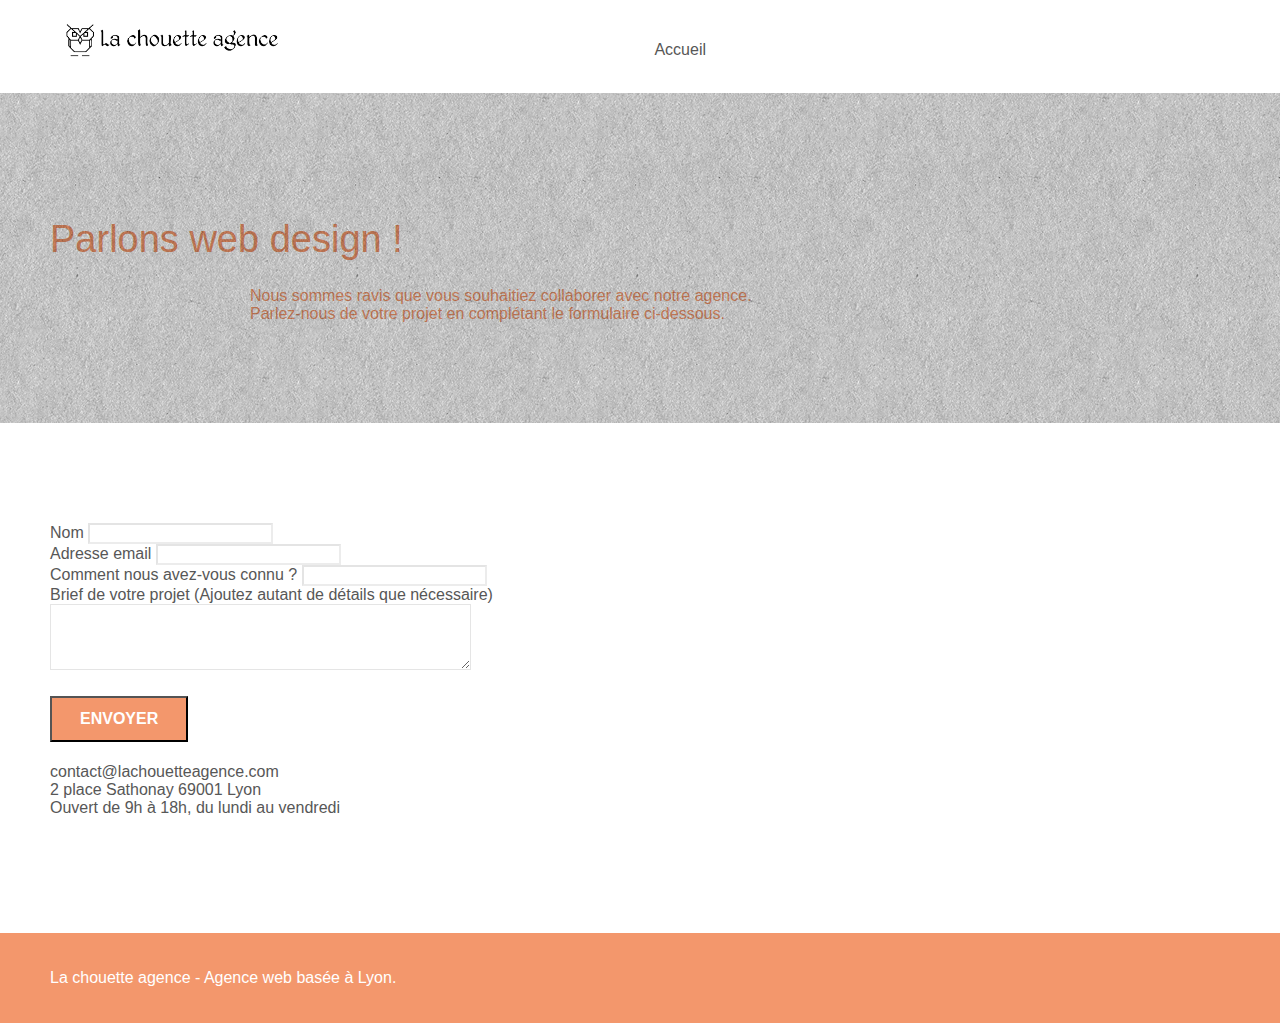
==== page2.html @ fe87b33d "init" ====
<!doctype html>
<html lang="fr">
<head>
    <meta charset="utf-8">
	<meta name="description" content="La chouette agence est une agence de web design qui aide les entreprises à devenir attracrives et visibles sur internet.">
    <meta name="viewport" content="width=device-width, initial-scale=1.0, viewport-fit=cover">
    <link rel="shortcut icon" type="image/png" href="favicon.jpg">
    
	<link rel="stylesheet" type="text/css" href="./css/bootstrap.min.css">
	<link rel="stylesheet" type="text/css" href="style.css">
	<link rel="stylesheet" type="text/css" href="./css/font-awesome.min.css">
	<link rel="stylesheet" type="text/css" href="./css/et-line.min.css">
	
    
	<script src="./js/jquery-2.1.0.min.js"></script>
	<script src="./js/bootstrap.min.js"></script>
	<script src="./js/blocs.min.js"></script>
	<script src="./js/jqBootstrapValidation.js"></script>
	<script src="./js/formHandler.js"></script>
    <title>La chouette agence contact</title>

    
<!-- Analytics -->
 
<!-- Analytics END -->
    
</head>
<body>
<!-- Principal conteneur -->
<main>
    
<!-- bloc-0 -->
<header>
	<div class="bloc bgc-white l-bloc " id="bloc-0">
		<div class="container bloc-sm">
			<nav class="navbar row">
				<div class="navbar-header">
					<a class="navbar-brand" href="index.html"><img src="img/la-chouette-agence.png" alt="atlanta web design logo" height="40" /></a>
				</div>
				<div class="collapse navbar-collapse navbar-1 special-dropdown-nav">
					<ul class="site-navigation nav navbar-nav">
						<li>
							<a href="index.html">Accueil</a>
						</li>
					</ul>
				</div>
			</nav>
		</div>
	</div>
</header>
<!-- bloc-0 END -->

<!-- bloc-6 -->
<section id="bloc1">
	<div class="bloc bg-dots-bg bg-repeat bgc-atomic-tangerine d-bloc bloc-bg-texture texture-paper" id="bloc-6">
		<div class="container bloc-lg">
			<div class="row">
				<div class="col-sm-12">
					<h1 class="text-center hero-bloc-text tc-white">
						Parlons web design !
					</h1>
					<p class="text-center mg-lg tc-white tight-width-whitespace">
						Nous sommes ravis que vous souhaitiez collaborer avec notre agence.<br>
						Parlez-nous de votre projet en complétant le formulaire ci-dessous.
					</p>
				</div>
			</div>
		</div>
	</div>
</section>
<!-- bloc-6 END -->

<!-- bloc-7 -->
<section id="Bloc2">
	<div class="bloc bgc-white l-bloc" id="bloc-7">
		<div class="container bloc-lg">
			<div class="row">
				<div class="col-sm-6">
					<form id="form_1" novalidate success-msg="Your message has been sent." fail-msg="Sorry it seems that our mail server is not responding, Sorry for the inconvenience!">
						<div class="form-group">
							<label>
								Nom
							</label>
							<input id="name" class="form-control" required />
						</div>
						<div class="form-group">
							<label>
								Adresse email
							</label>
							<input id="email" class="form-control" type="email" required />
						</div>
						<div class="form-group">
							<label>
								Comment nous avez-vous connu ?
							</label>
							<input class="form-control" type="email" required id="input_504" />
						</div>
						<div class="form-group">
							<label>
								Brief de votre projet (Ajoutez autant de détails que nécessaire)<br>
							</label><textarea id="message" class="form-control" rows="4" cols="50" required></textarea>
						</div> 
						<button class="bloc-button btn btn-lg btn-block cta-hero btn-atomic-tangerine" type="submit">
							Envoyer
						</button>
					</form>
				</div>
				<div class="col-sm-6">
					<p>
						contact@lachouetteagence.com<br>2 place Sathonay 69001 Lyon<br>Ouvert de 9h à 18h, du lundi au vendredi<br>
					</p>
				</div>
			</div>
		</div>
	</div>
</section>
<!-- bloc-7 END -->

<!-- ScrollToTop Button -->
<a class="bloc-button btn btn-d scrollToTop" onclick="scrollToTarget('1')"><span class="fa fa-chevron-up"></span></a>
<!-- ScrollToTop Button END-->


<!-- Footer - bloc-8 -->
<footer">
	<div class="bloc bgc-atomic-tangerine d-bloc" id="bloc-8">
		<div class="container bloc-sm">
			<div class="row">
				<div class="col-sm-12">
					<p class="text-center white">
						La chouette agence - Agence web basée à Lyon.<br>
					</p>
					<div class="row row-no-gutters social">
						<div class="col-sm-3">
							<div class="text-center">
								<a class="social" href="index.html"><span class="fa fa-twitter icon-md"></span></a>
							</div>
						</div>
						<div class="col-sm-3">
							<div class="text-center">
								<a class="social" href="index.html"><span class="fa fa-facebook icon-md"></span></a>
							</div>
						</div>
						<div class="col-sm-3">
							<div class="text-center">
								<a class="social" href="index.html"><span class="fa fa-dribbble icon-md"></span></a>
							</div>
						</div>
						<div class="col-sm-3">
							<div class="text-center">
								<a class="social" href="index.html"><span class="fa fa-instagram icon-md"></span></a>
							</div>
						</div>
					</div>
				</div>
			</div>
		</div>
	</div>
</footer>
<!-- Footer - bloc-8 END -->

</main>
<!-- Principal conteneur END -->
    

</body>
</html>
---- style.css ----
body {
    margin: 0;
    padding: 0;
    background: #FFF;
    overflow-x: hidden;
    -webkit-font-smoothing: antialiased;
    -moz-osx-font-smoothing: grayscale;
}

a,
button {
    transition: all .3s ease-in-out;
    outline: none!important;
}

a:hover {
    text-decoration: none;
    cursor: pointer;
}

#page-loading-blocs-notifaction {
    position: fixed;
    top: 0;
    bottom: 0;
    width: 100%;
    z-index: 100000;
    background: #FFFFFF url("img/pageload-spinner.gif") no-repeat center center;
}

.bloc {
    width: 100%;
    clear: both;
    background: 50% 50% no-repeat;
    padding: 0 50px;
    -webkit-background-size: cover;
    -moz-background-size: cover;
    -o-background-size: cover;
    background-size: cover;
    position: relative;
}

.bloc .container {
    padding-left: 0;
    padding-right: 0;
}

.bloc-lg {
    padding: 100px 50px;
}

.bloc-md {
    padding: 50px;
}

.bloc-sm {
    padding: 20px 50px;
}

.bg-center,
.bg-l-edge,
.bg-r-edge,
.bg-t-edge,
.bg-b-edge,
.bg-tl-edge,
.bg-bl-edge,
.bg-tr-edge,
.bg-br-edge,
.bg-repeat {
    -webkit-background-size: auto!important;
    -moz-background-size: auto!important;
    -o-background-size: auto!important;
    background-size: auto!important;
}

.bg-repeat {
    background: repeat;
}

.bg-t-edge {
    background: top no-repeat;
}

.bloc-bg-texture::before {
    content: "";
    background-size: 2px 2px;
    position: absolute;
    top: 0;
    bottom: 0;
    left: 0;
    right: 0;
}

.texture-paper::before {
    background: url("img/texture-paper.png");
    background-size: 280px 280px;
}

.b-parallax {
    background-attachment: fixed;
}

.d-bloc {
    color: rgba(255, 255, 255, .7);
}

.d-bloc button:hover {
    color: rgba(255, 255, 255, .9);
}

.d-bloc .icon-round,
.d-bloc .icon-square,
.d-bloc .icon-rounded,
.d-bloc .icon-semi-rounded-a,
.d-bloc .icon-semi-rounded-b {
    border-color: rgba(255, 255, 255, .9);
}

.d-bloc .divider-h span {
    border-color: rgba(255, 255, 255, .2);
}

.d-bloc .a-btn,
.d-bloc .navbar a,
.d-bloc .navbar-brand,
.d-bloc a .icon-sm,
.d-bloc a .icon-md,
.d-bloc a .icon-lg,
.d-bloc a .icon-xl,
.d-bloc h1 a,
.d-bloc h2 a,
.d-bloc h3 a,
.d-bloc h4 a,
.d-bloc h5 a,
.d-bloc h6 a,
.d-bloc p a {
    color: rgba(255, 255, 255, .6);
}

.d-bloc .a-btn:hover,
.d-bloc .navbar a:hover,
.d-bloc .navbar-brand:hover,
.d-bloc a:hover .icon-sm,
.d-bloc a:hover .icon-md,
.d-bloc a:hover .icon-lg,
.d-bloc a:hover .icon-xl,
.d-bloc h1 a:hover,
.d-bloc h2 a:hover,
.d-bloc h3 a:hover,
.d-bloc h4 a:hover,
.d-bloc h5 a:hover,
.d-bloc h6 a:hover,
.d-bloc p a:hover {
    color: rgba(255, 255, 255, 1);
}

.d-bloc .navbar-toggle .icon-bar {
    background: rgba(255, 255, 255, 1);
}

.d-bloc .btn-wire,
.d-bloc .btn-wire:hover {
    color: rgba(255, 255, 255, 1);
    border-color: rgba(255, 255, 255, 1);
}

.d-bloc .panel {
    color: rgba(0, 0, 0, .5);
}

.d-bloc .panel button:hover {
    color: rgba(0, 0, 0, .7);
}

.d-bloc .panel icon {
    border-color: rgba(0, 0, 0, .7);
}

.d-bloc .panel .divider-h span {
    border-color: rgba(0, 0, 0, .1);
}

.d-bloc .panel .a-btn {
    color: rgba(0, 0, 0, .6);
}

.d-bloc .panel .a-btn:hover {
    color: rgba(0, 0, 0, 1);
}

.d-bloc .panel .btn-wire,
.d-bloc .panel .btn-wire:hover {
    color: rgba(0, 0, 0, .7);
    border-color: rgba(0, 0, 0, .3);
}

.d-bloc .panel,
.l-bloc {
    color: rgba(0, 0, 0, .5);
}

.d-bloc .panel button:hover,
.l-bloc button:hover {
    color: rgba(0, 0, 0, .7);
}

.l-bloc .icon-round,
.l-bloc .icon-square,
.l-bloc .icon-rounded,
.l-bloc .icon-semi-rounded-a,
.l-bloc .icon-semi-rounded-b {
    border-color: rgba(0, 0, 0, .7);
}

.d-bloc .panel .divider-h span,
.l-bloc .divider-h span {
    border-color: rgba(0, 0, 0, .1);
}

.d-bloc .panel .a-btn,
.l-bloc .a-btn,
.l-bloc .navbar a,
.l-bloc .navbar-brand,
.l-bloc a .icon-sm,
.l-bloc a .icon-md,
.l-bloc a .icon-lg,
.l-bloc a .icon-xl,
.l-bloc h1 a,
.l-bloc h2 a,
.l-bloc h3 a,
.l-bloc h4 a,
.l-bloc h5 a,
.l-bloc h6 a,
.l-bloc p a {
    color: rgba(0, 0, 0, .6);
}

.d-bloc .panel .a-btn:hover,
.l-bloc .a-btn:hover,
.l-bloc .navbar a:hover,
.l-bloc .navbar-brand:hover,
.l-bloc a:hover .icon-sm,
.l-bloc a:hover .icon-md,
.l-bloc a:hover .icon-lg,
.l-bloc a:hover .icon-xl,
.l-bloc h1 a:hover,
.l-bloc h2 a:hover,
.l-bloc h3 a:hover,
.l-bloc h4 a:hover,
.l-bloc h5 a:hover,
.l-bloc h6 a:hover,
.l-bloc p a:hover {
    color: rgba(0, 0, 0, 1);
}

.l-bloc .navbar-toggle .icon-bar {
    color: rgba(0, 0, 0, .6);
}

.d-bloc .panel .btn-wire,
.d-bloc .panel .btn-wire:hover,
.l-bloc .btn-wire,
.l-bloc .btn-wire:hover {
    color: rgba(0, 0, 0, .7);
    border-color: rgba(0, 0, 0, .3);
}

.voffset {
    margin-top: 30px;
}

.voffset-lg {
    margin-top: 80px;
}

.row-no-gutters {
    margin-right: 0;
    margin-left: 0;
}

.présentation p
{
    font-size: 145%;
    width: 60%;
    margin: auto;
    margin-bottom: 20px;
}

.text2 p
{
    font-size: 145%;
    width: 85%;
    margin: auto;
}
.text4 p
{
    font-size: 155%;
    width: 42%;
    margin: auto;

}
#text3 p 
{
    font-size: inherit;
}

.row.row-no-gutters > [class^="col-"],
.row.row-no-gutters > [class*=" col-"] {
    padding-right: 0;
    padding-left: 0;
}

#bloc-1-hero h1 {
    font-size: 32px;
}

.navbar {
    margin-bottom: 0;
    z-index: 1;
}

.navbar-brand {
    height: auto;
    padding: 3px 15px;
    font-size: 25px;
    font-weight: normal;
    font-weight: 600;
    line-height: 44px;
}

.navbar-brand img {
    max-height: 200px;
    margin: 0 5px 0 0;
    display: inline;
}

.navbar-brand img[src$=svg] {
    min-width: 100px;
}

.nav-center .navbar-brand img {
    margin: 0;
}

.navbar .nav {
    padding-top: 2px;
    margin-right: -16px;
    float: right;
    z-index: 1;
}
.navbar .nav a 
{
    text-decoration: none;
}

.nav > li {
    float: left;
    margin-top: 4px;
    font-size: 16px;
    list-style-type: none
}

.navbar-nav .open .dropdown-menu > li > a {
    text-align: inherit;
}

.nav > li a:hover,
.nav > li a:focus {
    background: transparent;
}

.navbar-toggle {
    margin: 10px 10px 0 0;
    border: 0px;
}

.navbar-toggle:hover {
    background: transparent!important;
}

.navbar-toggle .icon-bar {
    background-color: rgba(0, 0, 0, .5);
    width: 26px;
}

.nav-invert .navbar .nav {
    float: left;
}

.nav-invert .navbar-header,
.nav-invert .navbar-brand {
    float: right;
    position: relative;
    z-index: 2;
}

@media (min-width: 768px) {
    .site-navigation {
        position: absolute;
        top: 50%;
        right: 50%;
        margin: auto;
        transform: translate(0, -50%);
        -webkit-transform: translateY(-50%);
    }
    .nav > li .dropdown-menu a,
    .nav > li .dropdown-menu a:hover {
        color: #484848;
    }
    .nav-invert .site-navigation {
        left: 0;
        right: 0;
    }
    .nav-center {
        text-align: center;
    }
    .nav-center .navbar-header {
        width: 100%;
    }
    .nav-center .navbar-header,
    .nav-center .navbar-brand,
    .nav-center .nav > li {
        float: none;
        display: inline-block;
    }
    .nav-center .site-navigation {
        position: relative;
        width: 100%;
        right: 0;
        margin-right: 0px;
        margin-top: 20px;
    }
    .nav-center.mini-nav .navbar-toggle {
        float: none;
        margin: 10px auto 0;
    }
}

.nav > li > .dropdown a {
    background: none!important;
    display: block;
    padding: 14px 15px;
}

nav .caret {
    margin: 0 5px;
}

.dropdown-menu .dropdown-menu {
    top: -8px;
    left: 100%;
}

.dropdown-menu .dropmenu-flow-right {
    top: 100%;
    left: 0;
    margin-left: -1px;
    border-top-left-radius: 0;
    border-top-right-radius: 0;
}

.dropdown-menu .dropdown span {
    border: 4px solid black;
    border-top-color: transparent;
    border-right-color: transparent;
    border-bottom-color: transparent;
    margin: 6px -5px 0 0!important;
    float: right;
}

.mg-md {
    margin-top: 10px;
    margin-bottom: 20px;
}

.mg-lg {
    margin-top: 10px;
    margin-bottom: 40px;
}

.btn {
    margin: 0 5px 5px 0;
}

.btn.pull-right {
    margin: 0 0 5px 5px;
}

.btn-d,
.btn-d:hover,
.btn-d:focus {
    color: #FFF;
    background: rgba(0, 0, 0, .3);
}

button {
    outline: none!important;
}

.btn-rd {
    border-radius: 40px;
}

.btn-clean {
    border: 1px solid rgba(0, 0, 0, .08);
    border-bottom-color: rgba(0, 0, 0, .1);
    text-shadow: 0 1px 0 rgba(0, 0, 1, .1);
    box-shadow: 0 1px 3px rgba(0, 0, 1, .25), inset 0 1px 0 0 rgba(255, 255, 255, .15);
}

.icon-md {
    font-size: 30px!important;
}

.icon-lg {
    font-size: 60px!important;
}

.sm-shadow {
    text-shadow: 0 1px 2px rgba(0, 0, 0, .3);
}

.panel-sq,
.panel-sq .panel-heading,
.panel-sq .panel-footer {
    border-radius: 0;
}

.panel-rd {
    border-radius: 30px;
}

.panel-rd .panel-heading {
    border-radius: 29px 29px 0 0;
}

.panel-rd .panel-footer {
    border-radius: 0 0 29px 29px;
}

.form-control {
    border-color: rgba(0, 0, 0, .1);
    box-shadow: none;
}

.scrollToTop {
    width: 40px;
    height: 40px;
    position: fixed;
    bottom: 20px;
    right: 20px;
    opacity: 0;
    z-index: 500;
    transition: all .3s ease-in-out;
}

.scrollToTop span {
    margin-top: 6px;
}

.showScrollTop {
    font-size: 14px;
    opacity: 1;
}

a[data-lightbox] {
    position: relative;
    display: block;
    text-align: center;
}

a[data-lightbox]:hover::before {
    content: "+";
    font-family: "HelveticaNeue-Light", "Helvetica Neue Light", "Helvetica Neue", Helvetica, Arial;
    font-size: 32px;
    width: 50px;
    height: 50px;
    margin-left: -25px;
    border-radius: 50%;
    background: rgba(0, 0, 0, .6);
    color: #FFF;
    font-weight: 100;
    z-index: 1;
    position: absolute;
    top: 50%;
    transform: translateY(-50%);
    -webkit-transform: translateY(-50%);
}

a[data-lightbox]:hover img {
    opacity: 0.6;
    -webkit-animation-fill-mode: none;
    animation-fill-mode: none;
}

#lightbox-modal {
    display: flex;
    align-items: center;
}

#lightbox-modal .modal-dialog {
    width: 90%;
    max-width: 900px;
    margin: 0 auto 0;
}

#lightbox-modal .modal-dialog img {
    max-height: 90vh;
    margin: 0 auto;
}

.lightbox-caption {
    padding: 20px;
    color: #FFF;
    background: rgba(0, 0, 0, .5);
    position: absolute;
    left: 15px;
    right: 15px;
    bottom: 5px;
}

.close-lightbox {
    color: #FFF;
    font-size: 30px;
    position: absolute;
    top: 20px;
    right: 20px;
    z-index: 20;
    background: rgba(0, 0, 0, .5);
    border: none;
    line-height: 30px;
    padding: 0 9px 5px;
    opacity: 0.3;
}

.close-lightbox:hover,
.next-lightbox:hover,
.prev-lightbox:hover {
    opacity: 1.0;
    color: #FFF;
}

.next-lightbox,
.prev-lightbox {
    font-size: 20px;
    color: rgba(255, 255, 255, .9);
    background: rgba(0, 0, 0, .5);
    transition: all .2s ease-in-out;
    position: absolute;
    top: 45%;
    z-index: 1;
    opacity: 0.4;
}

.next-lightbox {
    padding: 6px 8px 1px 13px;
    right: 25px;
}

.prev-lightbox {
    padding: 6px 13px 1px 10px;
    left: 25px;
}

.snapshot-lb .modal-body {
    padding-bottom: 45px;
}

.snapshot-lb .lightbox-caption {
    padding: 0;
    color: rgba(0, 0, 0, .5);
    background: none;
}

h1,
h2,
h3,
h4,
h5,
h6,
p,
label,
.btn,
a {
    font-family: "helvetica";
    font-weight: 400;
    color: #575757!important;
}

.container {
    max-width: 1000px;
}

.hero-bloc-text {
    font-size: 38px;
}

.hero-bloc-text-sub {
    font-size: 36px;
}

.statement-bloc-text {
    line-height: 26px;
    font-style: italic;
    font-size: 20px;
    text-align: center;
    font-weight: lighter;
    max-width: 520px;
    margin: auto auto auto auto;
}

p {
    font-size: 16px;
}

.tight-width-whitespace {
    max-width: 600px;
    margin: auto auto auto auto;
}

.h1 {
    font-size: 20px;
    font-family: "Open Sans";
}

.cta-hero {
    margin-top: 22px;
    color: #FFFFFF!important;
    text-transform: uppercase;
    padding: 12px 28px 12px 28px;
    font-size: 16px;
    font-weight: 700;
}

.social {
    max-width: 400px;
    margin: auto auto auto auto;
}

h2 {
    font-size: 22px;
    line-height: 1.4em;
}

h3 {
    font-size: 15px;
    text-transform: uppercase;
    font-weight: 700;
    color: #333333!important;
}

.med-width-whitespace {
    max-width: 800px;
    margin: auto auto auto auto;
    box-shadow: 0px 0px 0px #000000;
}

h1 {
    color: #333333!important;
}

h4 {
    color: #333333!important;
}

.icons {
    margin-bottom: 14px;
    margin-top: 24px;
}

.white {
    color: #FFFFFF!important;
}

.portfolio-thumb {
    margin-bottom: 24px;
}

.portfolio-row {
    margin-bottom: 44px;
    margin-top: 50px;
}

.avatar {
    box-shadow: 0px 4px 9px rgba(0, 0, 0, 0.3);
}

.black-background {
    background-color: rgba(54, 51, 41, 0.7);
    padding: 40px 40px 40px 40px;
}

.bold-link {
    font-weight: 900;
    text-decoration: underline!important;
}

.bgc-white {
    background-color: #FFFFFF;
}

.bgc-dark-slate-blue {
    background-color: #364577;
}

.bgc-atomic-tangerine {
    background-color: #F3976C;
}

.tc-white {
    color: #F3976C!important;
}

.btn-atomic-tangerine {
    background: #F3976C;
    color: #FFFFFF!important;
}

.btn-atomic-tangerine:hover {
    background: #c27956!important;
    color: #FFFFFF!important;
}

.ltc-white {
    color: #FFFFFF!important;
}

.ltc-white:hover {
    color: #cccccc!important;
}

.ltc-atomic-tangerine {
    color: #F3976C!important;
}

.ltc-atomic-tangerine:hover {
    color: #c27956!important;
}

.icon-dark-slate-blue {
    color: #364577!important;
    border-color: #364577!important;
}

.bg-dots-bg {
    background-color: white;
}

.bg-lines-h2-bg {
    background-color: white;
}

.bg-banniere {
    background-image: url("img/la-chouette-agence-banniere.jpg");
}

.bg-presentation {
    background-image: url("img/image-de-presentation.jpg");
}

@media (max-width: 1024px) {
    .bloc {
        padding-left: 20px;
        padding-right: 20px;
    }
    .bloc.full-width-bloc,
    .bloc-tile-2.full-width-bloc .container,
    .bloc-tile-3.full-width-bloc .container,
    .bloc-tile-4.full-width-bloc .container {
        padding-left: 0;
        padding-right: 0;
    }
}

@media (max-width: 992px) and (min-width: 768px) {
    .navbar .nav {
        max-width: 80%
    }
    .nav-center.navbar .nav {
        max-width: 100%
    }
}

@media only screen and (min-device-width: 768px) and (max-device-width: 1024px) and (orientation: landscape) {
    .b-parallax {
        background-attachment: scroll;
    }
}

@media only screen and (min-device-width: 1024px) and (max-device-width: 1366px) and (-webkit-min-device-pixel-ratio: 1.5) {
    .b-parallax {
        background-attachment: scroll;
    }
}

@media (max-width: 991px) {
    .container {
        width: 100%;
    }
    .b-parallax {
        background-attachment: scroll;
    }
    .page-container,
    #hero-bloc {
        overflow-x: hidden;
        position: relative;
    }
    .bloc {
        padding-left: constant(safe-area-inset-left);
        padding-right: constant(safe-area-inset-right);
    }
    .bloc-group,
    .bloc-group .bloc {
        display: block;
        width: 100%;
    }
    .bloc-fill-screen .fill-bloc-top-edge,
    .bloc-fill-screen .fill-bloc-bottom-edge {
        padding: 0 20px;
        padding-left: constant(safe-area-inset-left);
        padding-right: constant(safe-area-inset-right);
    }
}

@media (max-width: 767px) {
    .page-container {
        overflow-x: hidden;
        position: relative;
    }
    h1,
    h2,
    h3,
    h4,
    h5,
    h6,
    p,
    #disqus_thread {
        padding-left: 10px!important;
        padding-right: 10px!important;
    }
    .b-parallax {
        background-attachment: scroll;
    }
    .navbar .nav {
        padding-top: 0;
        border-top: 1px solid rgba(0, 0, 0, .2);
        float: none!important;
    }
    .navbar.row {
        margin-left: 0;
        margin-right: 0;
    }
    .site-navigation {
        position: inherit;
        transform: none;
        -webkit-transform: none;
        -ms-transform: none;
    }
    .nav > li {
        margin-top: 0;
        text-align: left;
        padding-left: 15px;
        width: 100%;
    }
    .nav > li:hover {
        background: rgba(0, 0, 0, .08);
    }
    .dropdown .dropdown a .caret {
        float: none;
        margin: 5px 0 0 10px!important;
        border: 4px solid black;
        border-bottom-color: transparent;
        border-right-color: transparent;
        border-left-color: transparent;
    }
    #hero-bloc .navbar .nav {
        background: rgba(0, 0, 0, .8);
    }
    #hero-bloc .navbar .nav a {
        color: rgba(255, 255, 255, .6);
    }
    .hero {
        padding: 50px 0;
    }
    .hero-nav {
        left: -1px;
        right: -1px;
    }
    .navbar-collapse {
        padding: 0;
        overflow-x: hidden;
        -webkit-box-shadow: none;
        box-shadow: none;
    }
    .navbar-brand img {
        max-height: 40px;
        width: auto;
    }
    .nav-invert .navbar-header {
        float: none;
        width: 100%;
    }
    .nav-invert .navbar-toggle {
        float: left;
        margin-left: 10px;
    }
    .bloc {
        padding-left: 0;
        padding-right: 0;
    }
    .bloc-xxl,
    .bloc-xl,
    .bloc-lg {
        padding: 40px 0;
    }
    .bloc-sm,
    .bloc-md {
        padding-left: 0;
        padding-right: 0;
    }
    .bloc-tile-2 .container,
    .bloc-tile-3 .container,
    .bloc-tile-4 .container,
    .bloc-fill-screen .fill-bloc-top-edge,
    .bloc-fill-screen .fill-bloc-bottom-edge {
        padding-left: 0;
        padding-right: 0;
    }
    .a-block {
        padding: 0 10px;
    }
    .btn-dwn {
        display: none;
    }
    .voffset {
        margin-top: 5px;
    }
    .voffset-md {
        margin-top: 20px;
    }
    .voffset-lg {
        margin-top: 30px;
    }
    form {
        padding: 5px;
    }
    .close-lightbox {
        display: inline-block;
    }
    .blocsapp-device-iphone5 {
        background-size: 216px 425px;
        padding-top: 60px;
        width: 216px;
        height: 425px;
    }
    .blocsapp-device-iphone5 img {
        width: 180px;
        height: 320px;
    }
}

@media (max-width: 400px) {
    .bloc {
        padding-left: 0;
        padding-right: 0;
    }
}

@media (max-width: 767px) {
    .bloc-mob-center-text {
        text-align: center;
    }
}
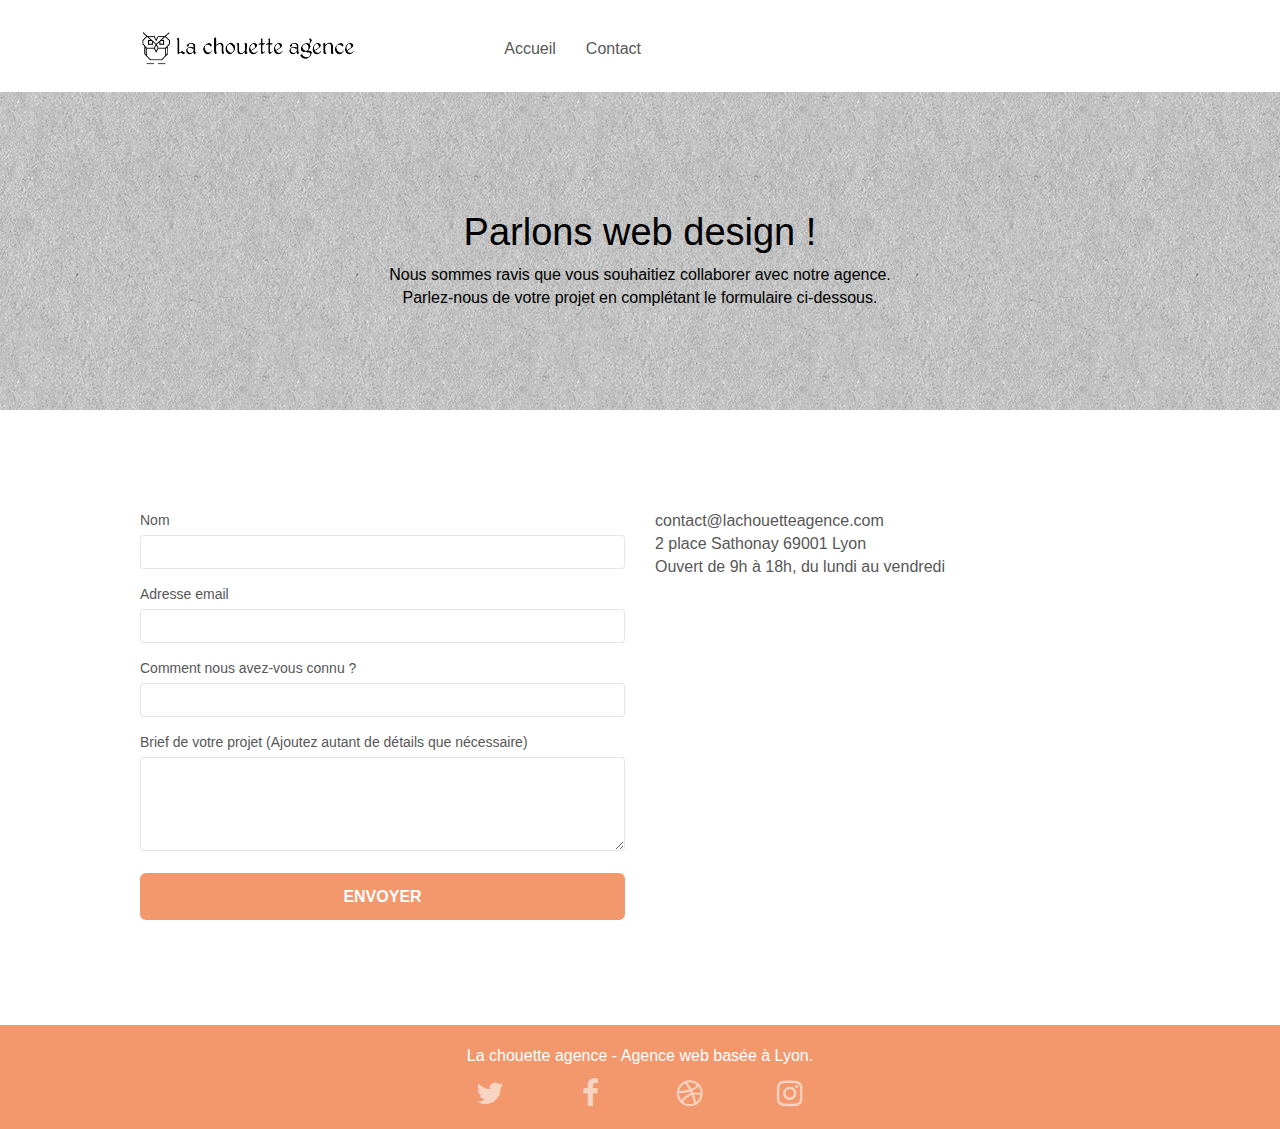
==== commit ab10a670: "init" ====
--- a/page2.html
+++ b/page2.html
@@ -6,17 +6,17 @@
     <meta name="viewport" content="width=device-width, initial-scale=1.0, viewport-fit=cover">
     <link rel="shortcut icon" type="image/png" href="favicon.jpg">
     
-	<link rel="stylesheet" type="text/css" href="./css/bootstrap.min.css">
+	<link rel="stylesheet" type="text/css" href="./css/bootstrap.css">
 	<link rel="stylesheet" type="text/css" href="style.css">
-	<link rel="stylesheet" type="text/css" href="./css/font-awesome.min.css">
-	<link rel="stylesheet" type="text/css" href="./css/et-line.min.css">
+	<link rel="stylesheet" type="text/css" href="./css/font-awesome.css">
+	<link rel="stylesheet" type="text/css" href="./css/et-line.css">
 	
     
-	<script src="./js/jquery-2.1.0.min.js"></script>
-	<script src="./js/bootstrap.min.js"></script>
-	<script src="./js/blocs.min.js"></script>
-	<script src="./js/jqBootstrapValidation.js"></script>
-	<script src="./js/formHandler.js"></script>
+	<script src="./js/jquery-2.1.0.js"></script>
+	<script src="./js/bootstrap.js"></script>
+	<script src="./js/blocs.js"></script>
+	<script src="./js/jquery.touchSwipe.js" defer></script>
+	<script src="./js/gmaps.js"></script>
     <title>La chouette agence contact</title>
 
     
@@ -33,14 +33,21 @@
 <header>
 	<div class="bloc bgc-white l-bloc " id="bloc-0">
 		<div class="container bloc-sm">
+
 			<nav class="navbar row">
 				<div class="navbar-header">
-					<a class="navbar-brand" href="index.html"><img src="img/la-chouette-agence.png" alt="atlanta web design logo" height="40" /></a>
+					<a class="navbar-brand" href="index.html"><img src="img/la-chouette-agence.png" alt="paris web design logo agence web meilleure agence" height="40" /></a>
+					<button id="nav-toggle" type="button" class="ui-navbar-toggle navbar-toggle" data-toggle="collapse" data-target=".navbar-1">
+						<span class="sr-only">Toggle navigation</span><span class="icon-bar"></span><span class="icon-bar"></span><span class="icon-bar"></span>
+					</button>
 				</div>
 				<div class="collapse navbar-collapse navbar-1 special-dropdown-nav">
 					<ul class="site-navigation nav navbar-nav">
 						<li>
 							<a href="index.html">Accueil</a>
+						</li>
+						<li>
+							<a href="page2.html">Contact</a>
 						</li>
 					</ul>
 				</div>
--- a/style.css
+++ b/style.css
@@ -807,7 +807,7 @@
 }
 
 .tc-white {
-    color: #F3976C!important;
+    color: black!important;
 }
 
 .btn-atomic-tangerine {
--- a/css/et-line.css
+++ b/css/et-line.css
@@ -0,0 +1,519 @@
+@font-face {
+    font-family: et-line;
+    src: url(../fonts/et-line.eot);
+    src: url(../fonts/et-line.eot?#iefix) format('embedded-opentype'), url(../fonts/et-line.woff) format('woff'), url(../fonts/et-line.ttf) format('truetype'), url(../fonts/et-line.svg#et-line) format('svg');
+    font-weight: 400;
+    font-style: normal
+}
+
+.et-icon-adjustments,
+.et-icon-alarmclock,
+.et-icon-anchor,
+.et-icon-aperture,
+.et-icon-attachment,
+.et-icon-bargraph,
+.et-icon-basket,
+.et-icon-beaker,
+.et-icon-bike,
+.et-icon-book-open,
+.et-icon-briefcase,
+.et-icon-browser,
+.et-icon-calendar,
+.et-icon-camera,
+.et-icon-caution,
+.et-icon-chat,
+.et-icon-circle-compass,
+.et-icon-clipboard,
+.et-icon-clock,
+.et-icon-cloud,
+.et-icon-compass,
+.et-icon-desktop,
+.et-icon-dial,
+.et-icon-document,
+.et-icon-documents,
+.et-icon-download,
+.et-icon-dribbble,
+.et-icon-edit,
+.et-icon-envelope,
+.et-icon-expand,
+.et-icon-facebook,
+.et-icon-flag,
+.et-icon-focus,
+.et-icon-gears,
+.et-icon-genius,
+.et-icon-gift,
+.et-icon-global,
+.et-icon-globe,
+.et-icon-googleplus,
+.et-icon-grid,
+.et-icon-happy,
+.et-icon-hazardous,
+.et-icon-heart,
+.et-icon-hotairballoon,
+.et-icon-hourglass,
+.et-icon-key,
+.et-icon-laptop,
+.et-icon-layers,
+.et-icon-lifesaver,
+.et-icon-lightbulb,
+.et-icon-linegraph,
+.et-icon-linkedin,
+.et-icon-lock,
+.et-icon-magnifying-glass,
+.et-icon-map,
+.et-icon-map-pin,
+.et-icon-megaphone,
+.et-icon-mic,
+.et-icon-mobile,
+.et-icon-newspaper,
+.et-icon-notebook,
+.et-icon-paintbrush,
+.et-icon-paperclip,
+.et-icon-pencil,
+.et-icon-phone,
+.et-icon-picture,
+.et-icon-pictures,
+.et-icon-piechart,
+.et-icon-presentation,
+.et-icon-pricetags,
+.et-icon-printer,
+.et-icon-profile-female,
+.et-icon-profile-male,
+.et-icon-puzzle,
+.et-icon-quote,
+.et-icon-recycle,
+.et-icon-refresh,
+.et-icon-ribbon,
+.et-icon-rss,
+.et-icon-sad,
+.et-icon-scissors,
+.et-icon-scope,
+.et-icon-search,
+.et-icon-shield,
+.et-icon-speedometer,
+.et-icon-strategy,
+.et-icon-streetsign,
+.et-icon-tablet,
+.et-icon-target,
+.et-icon-telescope,
+.et-icon-toolbox,
+.et-icon-tools,
+.et-icon-tools-2,
+.et-icon-trophy,
+.et-icon-tumblr,
+.et-icon-twitter,
+.et-icon-upload,
+.et-icon-video,
+.et-icon-wallet,
+.et-icon-wine {
+    font-family: et-line;
+    speak: none;
+    font-style: normal;
+    font-weight: 400;
+    font-variant: normal;
+    text-transform: none;
+    line-height: 1;
+    -webkit-font-smoothing: antialiased;
+    -moz-osx-font-smoothing: grayscale;
+    display: inline-block
+}
+
+.et-icon-mobile:before {
+    content: "\e000"
+}
+
+.et-icon-laptop:before {
+    content: "\e001"
+}
+
+.et-icon-desktop:before {
+    content: "\e002"
+}
+
+.et-icon-tablet:before {
+    content: "\e003"
+}
+
+.et-icon-phone:before {
+    content: "\e004"
+}
+
+.et-icon-document:before {
+    content: "\e005"
+}
+
+.et-icon-documents:before {
+    content: "\e006"
+}
+
+.et-icon-search:before {
+    content: "\e007"
+}
+
+.et-icon-clipboard:before {
+    content: "\e008"
+}
+
+.et-icon-newspaper:before {
+    content: "\e009"
+}
+
+.et-icon-notebook:before {
+    content: "\e00a"
+}
+
+.et-icon-book-open:before {
+    content: "\e00b"
+}
+
+.et-icon-browser:before {
+    content: "\e00c"
+}
+
+.et-icon-calendar:before {
+    content: "\e00d"
+}
+
+.et-icon-presentation:before {
+    content: "\e00e"
+}
+
+.et-icon-picture:before {
+    content: "\e00f"
+}
+
+.et-icon-pictures:before {
+    content: "\e010"
+}
+
+.et-icon-video:before {
+    content: "\e011"
+}
+
+.et-icon-camera:before {
+    content: "\e012"
+}
+
+.et-icon-printer:before {
+    content: "\e013"
+}
+
+.et-icon-toolbox:before {
+    content: "\e014"
+}
+
+.et-icon-briefcase:before {
+    content: "\e015"
+}
+
+.et-icon-wallet:before {
+    content: "\e016"
+}
+
+.et-icon-gift:before {
+    content: "\e017"
+}
+
+.et-icon-bargraph:before {
+    content: "\e018"
+}
+
+.et-icon-grid:before {
+    content: "\e019"
+}
+
+.et-icon-expand:before {
+    content: "\e01a"
+}
+
+.et-icon-focus:before {
+    content: "\e01b"
+}
+
+.et-icon-edit:before {
+    content: "\e01c"
+}
+
+.et-icon-adjustments:before {
+    content: "\e01d"
+}
+
+.et-icon-ribbon:before {
+    content: "\e01e"
+}
+
+.et-icon-hourglass:before {
+    content: "\e01f"
+}
+
+.et-icon-lock:before {
+    content: "\e020"
+}
+
+.et-icon-megaphone:before {
+    content: "\e021"
+}
+
+.et-icon-shield:before {
+    content: "\e022"
+}
+
+.et-icon-trophy:before {
+    content: "\e023"
+}
+
+.et-icon-flag:before {
+    content: "\e024"
+}
+
+.et-icon-map:before {
+    content: "\e025"
+}
+
+.et-icon-puzzle:before {
+    content: "\e026"
+}
+
+.et-icon-basket:before {
+    content: "\e027"
+}
+
+.et-icon-envelope:before {
+    content: "\e028"
+}
+
+.et-icon-streetsign:before {
+    content: "\e029"
+}
+
+.et-icon-telescope:before {
+    content: "\e02a"
+}
+
+.et-icon-gears:before {
+    content: "\e02b"
+}
+
+.et-icon-key:before {
+    content: "\e02c"
+}
+
+.et-icon-paperclip:before {
+    content: "\e02d"
+}
+
+.et-icon-attachment:before {
+    content: "\e02e"
+}
+
+.et-icon-pricetags:before {
+    content: "\e02f"
+}
+
+.et-icon-lightbulb:before {
+    content: "\e030"
+}
+
+.et-icon-layers:before {
+    content: "\e031"
+}
+
+.et-icon-pencil:before {
+    content: "\e032"
+}
+
+.et-icon-tools:before {
+    content: "\e033"
+}
+
+.et-icon-tools-2:before {
+    content: "\e034"
+}
+
+.et-icon-scissors:before {
+    content: "\e035"
+}
+
+.et-icon-paintbrush:before {
+    content: "\e036"
+}
+
+.et-icon-magnifying-glass:before {
+    content: "\e037"
+}
+
+.et-icon-circle-compass:before {
+    content: "\e038"
+}
+
+.et-icon-linegraph:before {
+    content: "\e039"
+}
+
+.et-icon-mic:before {
+    content: "\e03a"
+}
+
+.et-icon-strategy:before {
+    content: "\e03b"
+}
+
+.et-icon-beaker:before {
+    content: "\e03c"
+}
+
+.et-icon-caution:before {
+    content: "\e03d"
+}
+
+.et-icon-recycle:before {
+    content: "\e03e"
+}
+
+.et-icon-anchor:before {
+    content: "\e03f"
+}
+
+.et-icon-profile-male:before {
+    content: "\e040"
+}
+
+.et-icon-profile-female:before {
+    content: "\e041"
+}
+
+.et-icon-bike:before {
+    content: "\e042"
+}
+
+.et-icon-wine:before {
+    content: "\e043"
+}
+
+.et-icon-hotairballoon:before {
+    content: "\e044"
+}
+
+.et-icon-globe:before {
+    content: "\e045"
+}
+
+.et-icon-genius:before {
+    content: "\e046"
+}
+
+.et-icon-map-pin:before {
+    content: "\e047"
+}
+
+.et-icon-dial:before {
+    content: "\e048"
+}
+
+.et-icon-chat:before {
+    content: "\e049"
+}
+
+.et-icon-heart:before {
+    content: "\e04a"
+}
+
+.et-icon-cloud:before {
+    content: "\e04b"
+}
+
+.et-icon-upload:before {
+    content: "\e04c"
+}
+
+.et-icon-download:before {
+    content: "\e04d"
+}
+
+.et-icon-target:before {
+    content: "\e04e"
+}
+
+.et-icon-hazardous:before {
+    content: "\e04f"
+}
+
+.et-icon-piechart:before {
+    content: "\e050"
+}
+
+.et-icon-speedometer:before {
+    content: "\e051"
+}
+
+.et-icon-global:before {
+    content: "\e052"
+}
+
+.et-icon-compass:before {
+    content: "\e053"
+}
+
+.et-icon-lifesaver:before {
+    content: "\e054"
+}
+
+.et-icon-clock:before {
+    content: "\e055"
+}
+
+.et-icon-aperture:before {
+    content: "\e056"
+}
+
+.et-icon-quote:before {
+    content: "\e057"
+}
+
+.et-icon-scope:before {
+    content: "\e058"
+}
+
+.et-icon-alarmclock:before {
+    content: "\e059"
+}
+
+.et-icon-refresh:before {
+    content: "\e05a"
+}
+
+.et-icon-happy:before {
+    content: "\e05b"
+}
+
+.et-icon-sad:before {
+    content: "\e05c"
+}
+
+.et-icon-facebook:before {
+    content: "\e05d"
+}
+
+.et-icon-twitter:before {
+    content: "\e05e"
+}
+
+.et-icon-googleplus:before {
+    content: "\e05f"
+}
+
+.et-icon-rss:before {
+    content: "\e060"
+}
+
+.et-icon-tumblr:before {
+    content: "\e061"
+}
+
+.et-icon-linkedin:before {
+    content: "\e062"
+}
+
+.et-icon-dribbble:before {
+    content: "\e063"
+}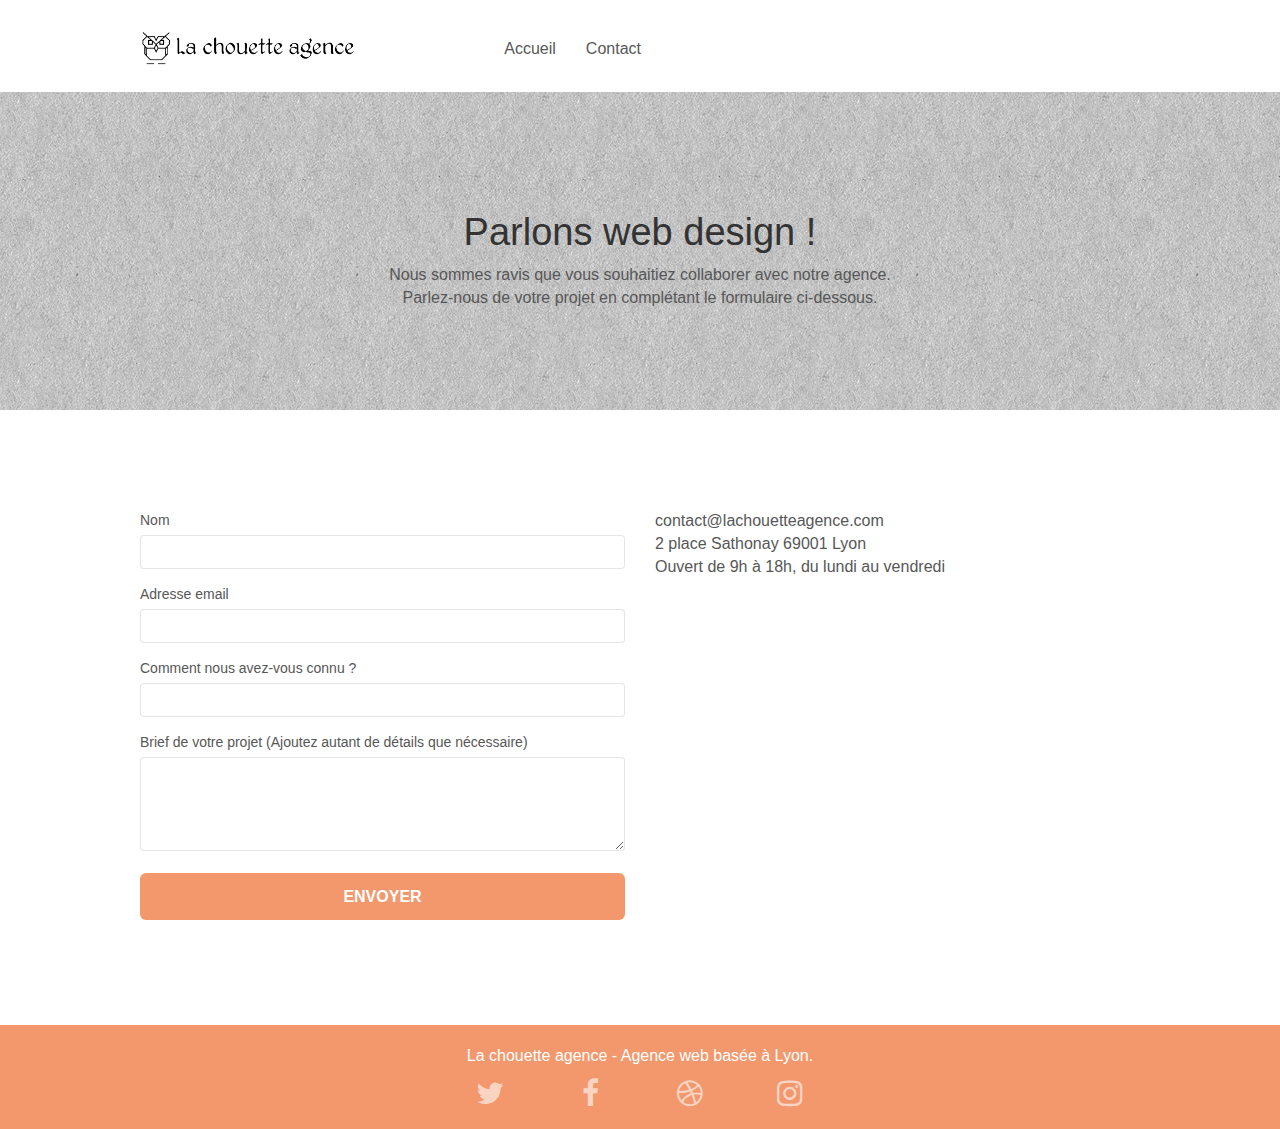
==== commit a0e267fb: ".." ====
--- a/page2.html
+++ b/page2.html
@@ -16,6 +16,8 @@
 	<script src="./js/bootstrap.js"></script>
 	<script src="./js/blocs.js"></script>
 	<script src="./js/jquery.touchSwipe.js" defer></script>
+	<script src="./js/jqBootstrapValidation.js"></script>
+	<script src="./js/formHandler.js"></script>
 	<script src="./js/gmaps.js"></script>
     <title>La chouette agence contact</title>
 
@@ -62,11 +64,11 @@
 	<div class="bloc bg-dots-bg bg-repeat bgc-atomic-tangerine d-bloc bloc-bg-texture texture-paper" id="bloc-6">
 		<div class="container bloc-lg">
 			<div class="row">
-				<div class="col-sm-12">
-					<h1 class="text-center hero-bloc-text tc-white">
+				<div class="col-sm-12 color1">
+					<h1 class="text-center hero-bloc-text color1">
 						Parlons web design !
 					</h1>
-					<p class="text-center mg-lg tc-white tight-width-whitespace">
+					<p class="text-center mg-lg tight-width-whitespace color1">
 						Nous sommes ravis que vous souhaitiez collaborer avec notre agence.<br>
 						Parlez-nous de votre projet en complétant le formulaire ci-dessous.
 					</p>
--- a/style.css
+++ b/style.css
@@ -805,9 +805,13 @@
 .bgc-atomic-tangerine {
     background-color: #F3976C;
 }
-
+.color1
+{
+
+    color: black;
+}
 .tc-white {
-    color: black!important;
+    color: #F3976C!important;
 }
 
 .btn-atomic-tangerine {
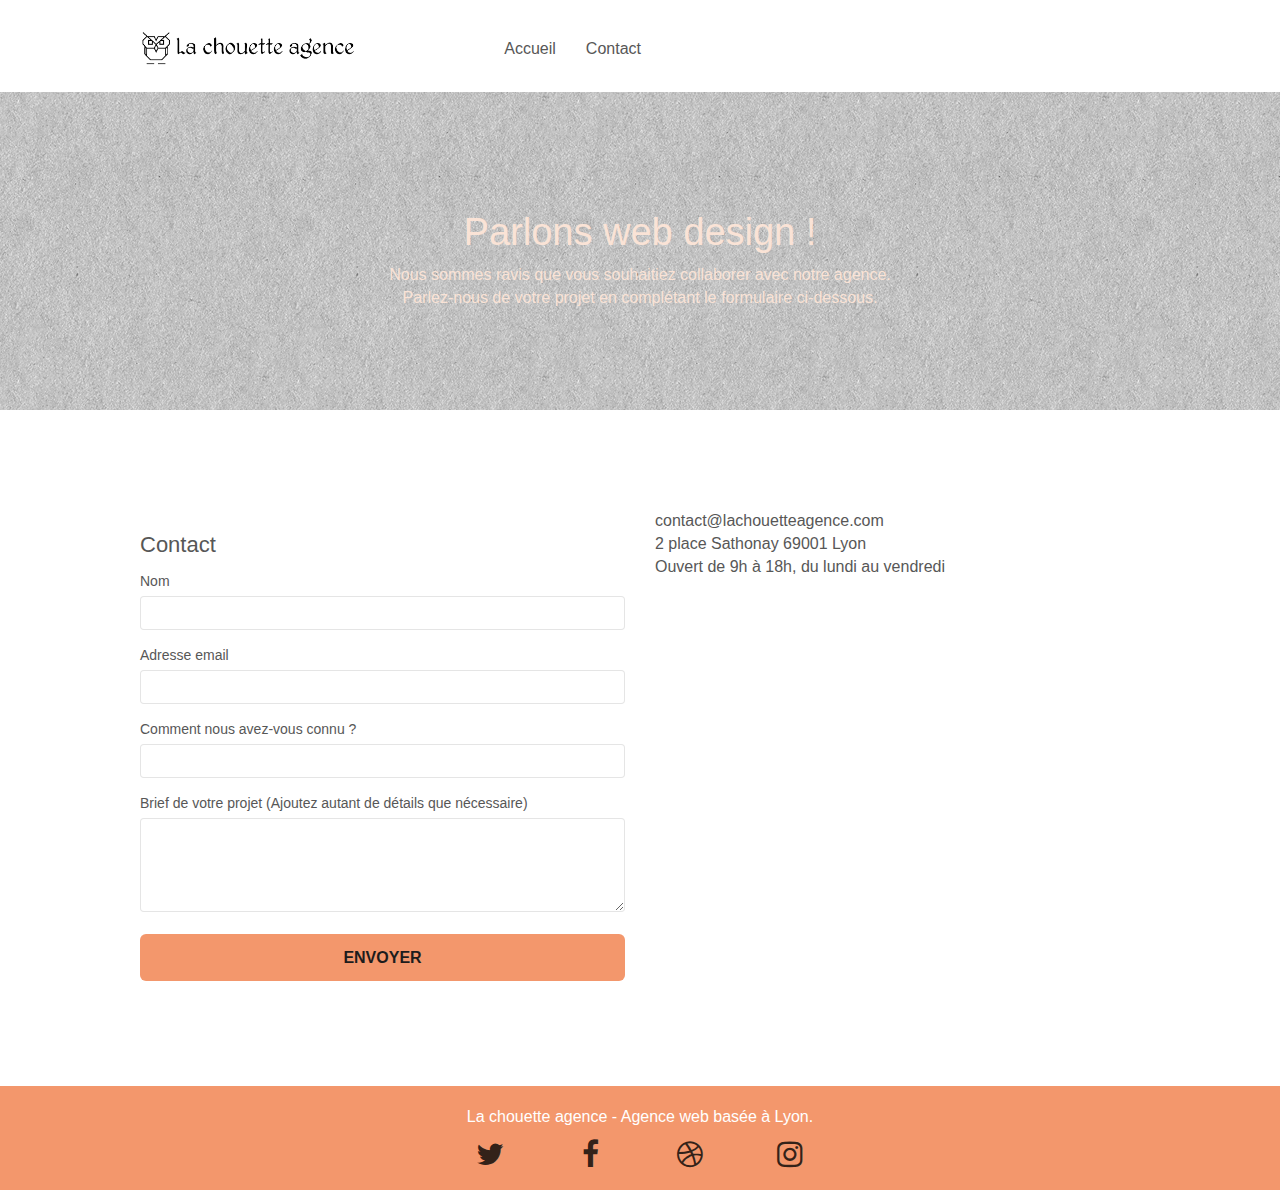
==== commit 1a04f3e9: ".." ====
--- a/page2.html
+++ b/page2.html
@@ -85,7 +85,8 @@
 		<div class="container bloc-lg">
 			<div class="row">
 				<div class="col-sm-6">
-					<form id="form_1" novalidate success-msg="Your message has been sent." fail-msg="Sorry it seems that our mail server is not responding, Sorry for the inconvenience!">
+					<form id="form_1">
+						<h2>Contact</h2>
 						<div class="form-group">
 							<label>
 								Nom
@@ -131,7 +132,7 @@
 
 
 <!-- Footer - bloc-8 -->
-<footer">
+<footer>
 	<div class="bloc bgc-atomic-tangerine d-bloc" id="bloc-8">
 		<div class="container bloc-sm">
 			<div class="row">
--- a/style.css
+++ b/style.css
@@ -133,7 +133,7 @@
 .d-bloc h5 a,
 .d-bloc h6 a,
 .d-bloc p a {
-    color: rgba(255, 255, 255, .6);
+    color: rgba(7, 7, 7, 0.815);
 }
 
 .d-bloc .a-btn:hover,
@@ -808,7 +808,11 @@
 .color1
 {
 
-    color: black;
+    color: #fae3d6!important;
+}
+.color2 
+{
+    color: #000000!important;
 }
 .tc-white {
     color: #F3976C!important;
@@ -816,7 +820,7 @@
 
 .btn-atomic-tangerine {
     background: #F3976C;
-    color: #FFFFFF!important;
+    color: #1d1c1c!important;
 }
 
 .btn-atomic-tangerine:hover {
@@ -884,13 +888,13 @@
     }
 }
 
-@media only screen and (min-device-width: 768px) and (max-device-width: 1024px) and (orientation: landscape) {
+@media only screen and (min-width: 768px) and (max-width: 1024px) and (orientation: landscape) {
     .b-parallax {
         background-attachment: scroll;
     }
 }
 
-@media only screen and (min-device-width: 1024px) and (max-device-width: 1366px) and (-webkit-min-device-pixel-ratio: 1.5) {
+@media only screen and (min-width: 1024px) and (max-width: 1366px) and (-webkit-min-pixel-ratio: 1.5) {
     .b-parallax {
         background-attachment: scroll;
     }
@@ -908,10 +912,7 @@
         overflow-x: hidden;
         position: relative;
     }
-    .bloc {
-        padding-left: constant(safe-area-inset-left);
-        padding-right: constant(safe-area-inset-right);
-    }
+   
     .bloc-group,
     .bloc-group .bloc {
         display: block;
@@ -920,8 +921,6 @@
     .bloc-fill-screen .fill-bloc-top-edge,
     .bloc-fill-screen .fill-bloc-bottom-edge {
         padding: 0 20px;
-        padding-left: constant(safe-area-inset-left);
-        padding-right: constant(safe-area-inset-right);
     }
 }
 
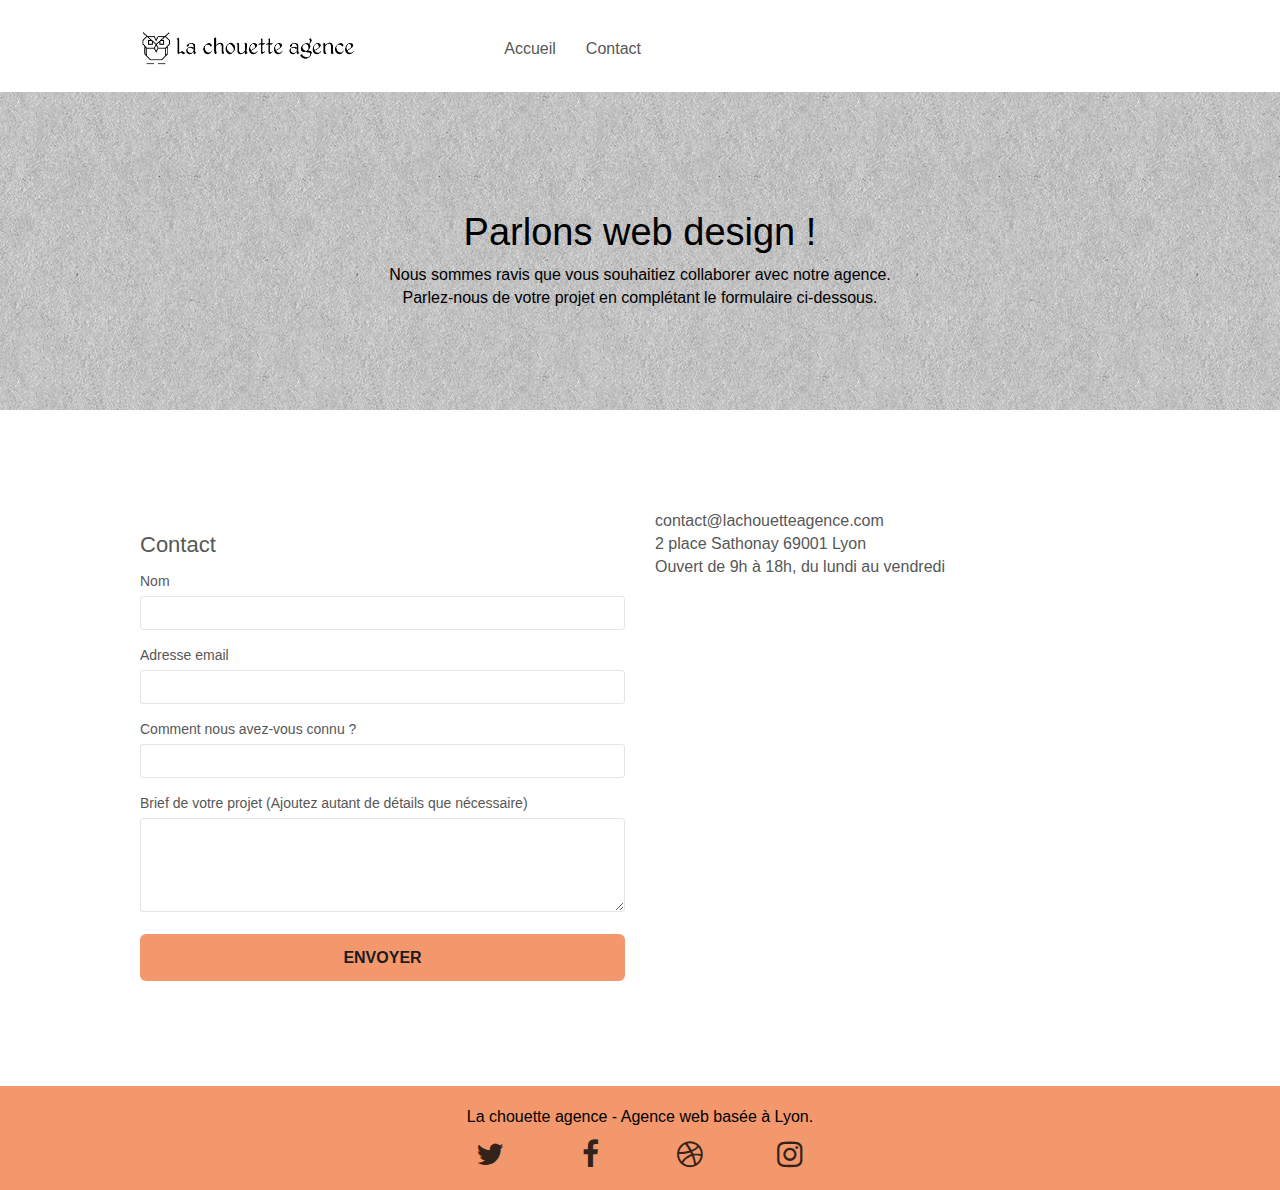
==== commit d1f85a8d: "g" ====
--- a/page2.html
+++ b/page2.html
@@ -64,11 +64,11 @@
 	<div class="bloc bg-dots-bg bg-repeat bgc-atomic-tangerine d-bloc bloc-bg-texture texture-paper" id="bloc-6">
 		<div class="container bloc-lg">
 			<div class="row">
-				<div class="col-sm-12 color1">
-					<h1 class="text-center hero-bloc-text color1">
+				<div class="col-sm-12 color2">
+					<h1 class="text-center hero-bloc-text color2">
 						Parlons web design !
 					</h1>
-					<p class="text-center mg-lg tight-width-whitespace color1">
+					<p class="text-center mg-lg tight-width-whitespace color2">
 						Nous sommes ravis que vous souhaitiez collaborer avec notre agence.<br>
 						Parlez-nous de votre projet en complétant le formulaire ci-dessous.
 					</p>
@@ -137,18 +137,18 @@
 		<div class="container bloc-sm">
 			<div class="row">
 				<div class="col-sm-12">
-					<p class="text-center white">
+					<p class="text-center color2">
 						La chouette agence - Agence web basée à Lyon.<br>
 					</p>
 					<div class="row row-no-gutters social">
 						<div class="col-sm-3">
 							<div class="text-center">
-								<a class="social" href="index.html"><span class="fa fa-twitter icon-md"></span></a>
+								<a class="social" href="https://twitter.com/"><span class="fa fa-twitter icon-md"></span></a>
 							</div>
 						</div>
 						<div class="col-sm-3">
 							<div class="text-center">
-								<a class="social" href="index.html"><span class="fa fa-facebook icon-md"></span></a>
+								<a class="social" href="https://www.facebook.com/"><span class="fa fa-facebook icon-md"></span></a>
 							</div>
 						</div>
 						<div class="col-sm-3">
@@ -158,7 +158,7 @@
 						</div>
 						<div class="col-sm-3">
 							<div class="text-center">
-								<a class="social" href="index.html"><span class="fa fa-instagram icon-md"></span></a>
+								<a class="social" href="https://www.instagram.com/"><span class="fa fa-instagram icon-md"></span></a>
 							</div>
 						</div>
 					</div>
